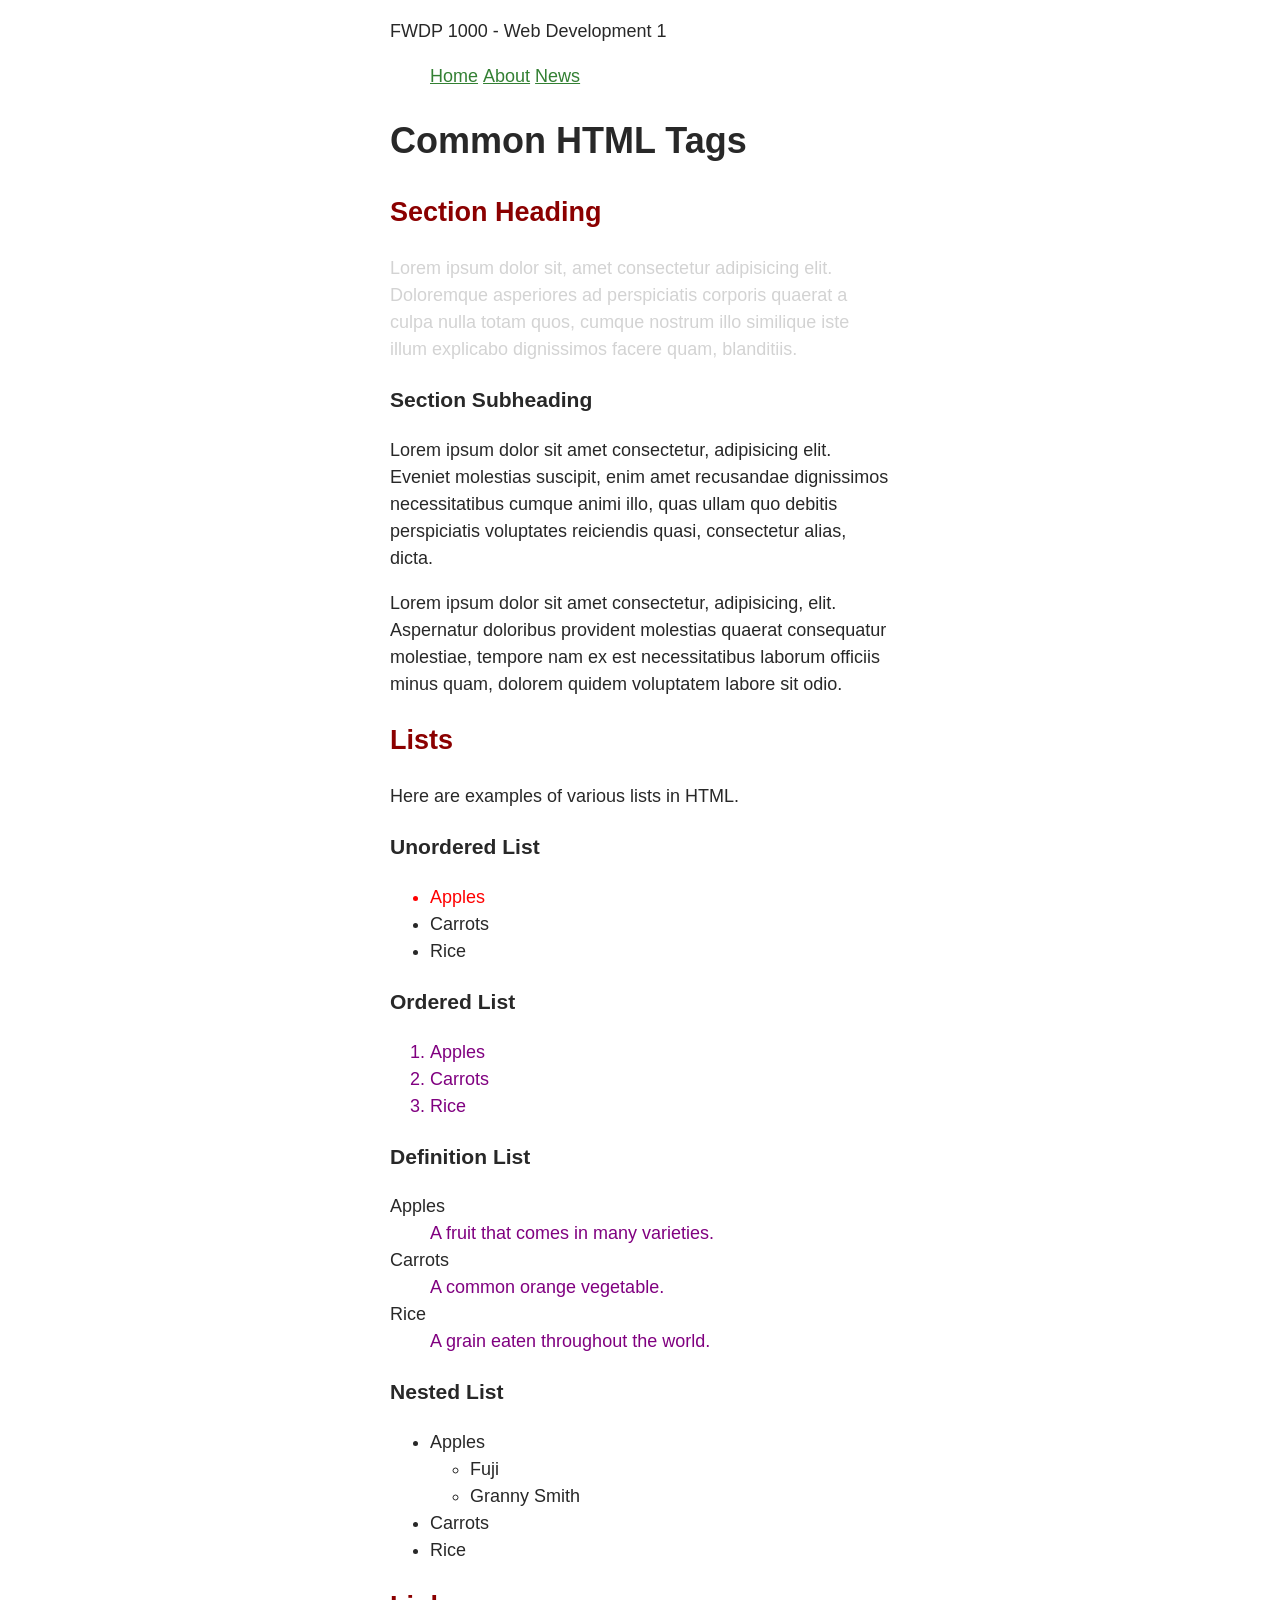
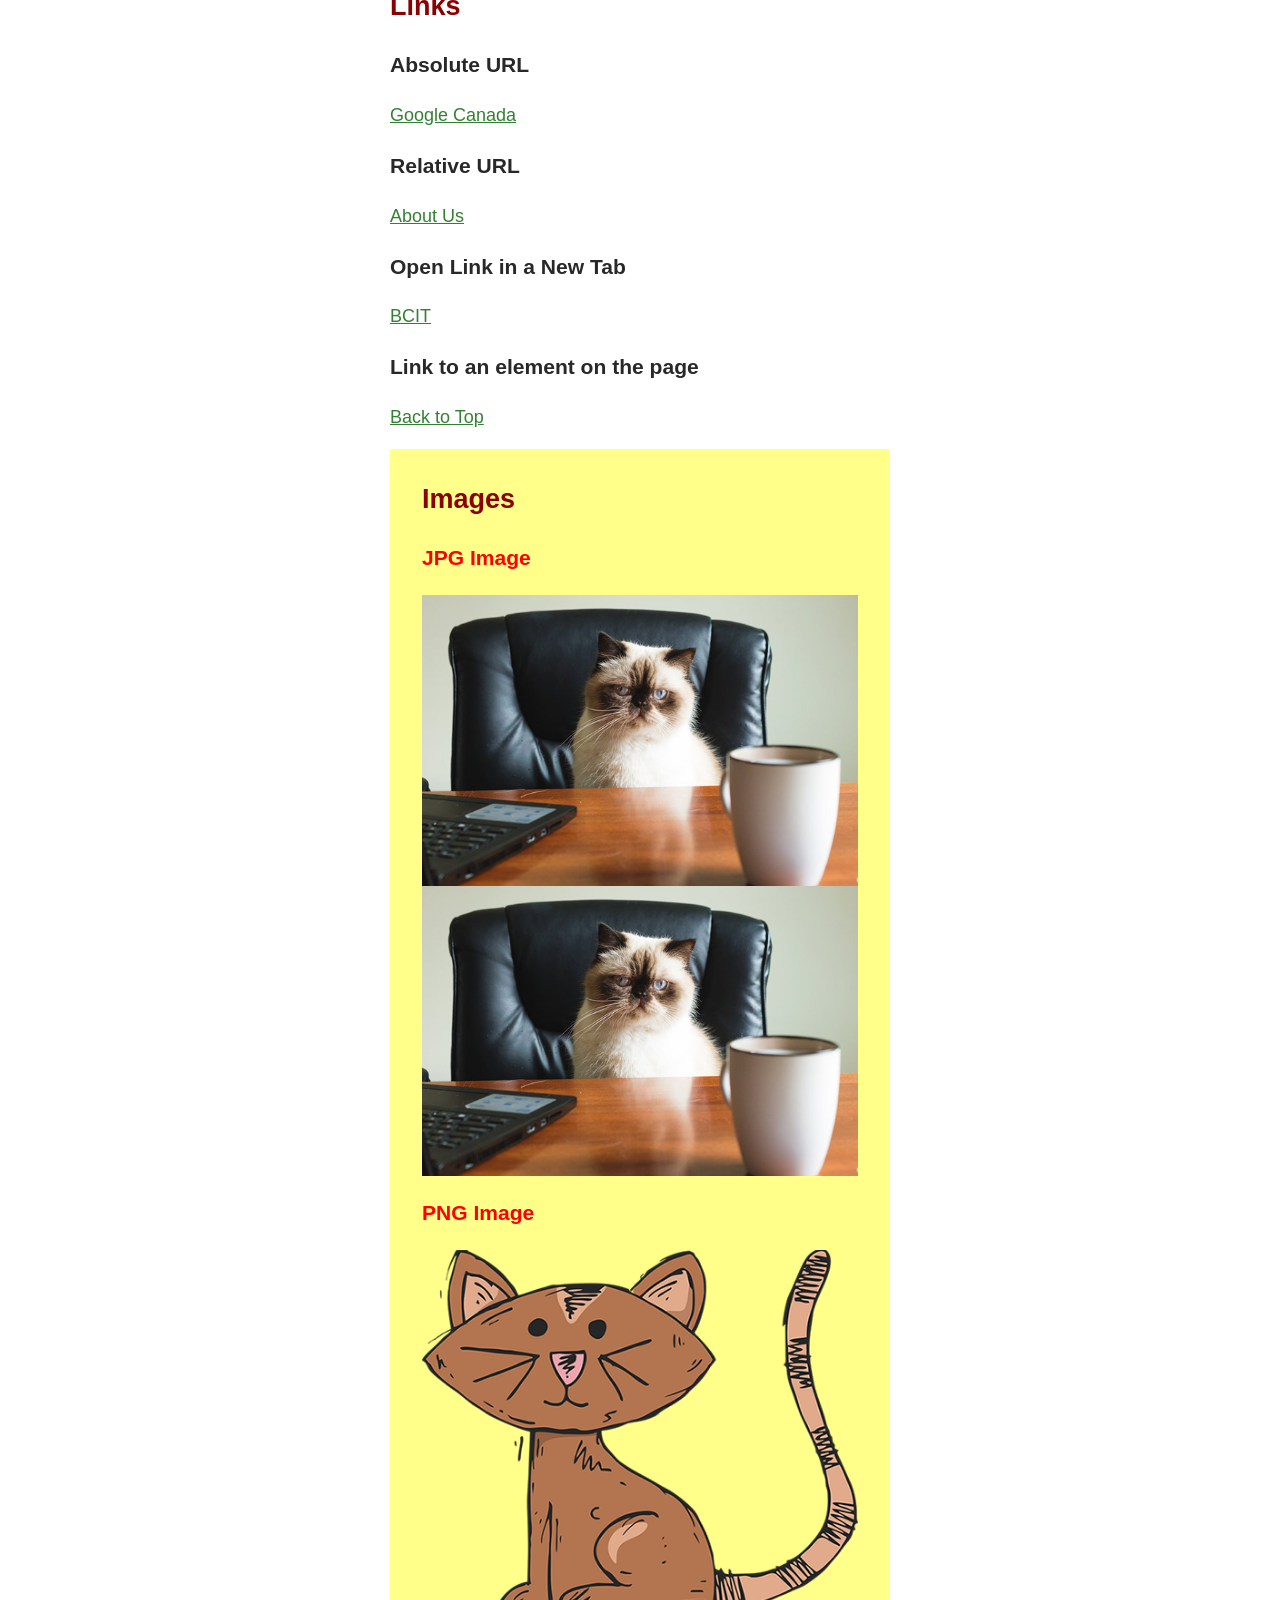
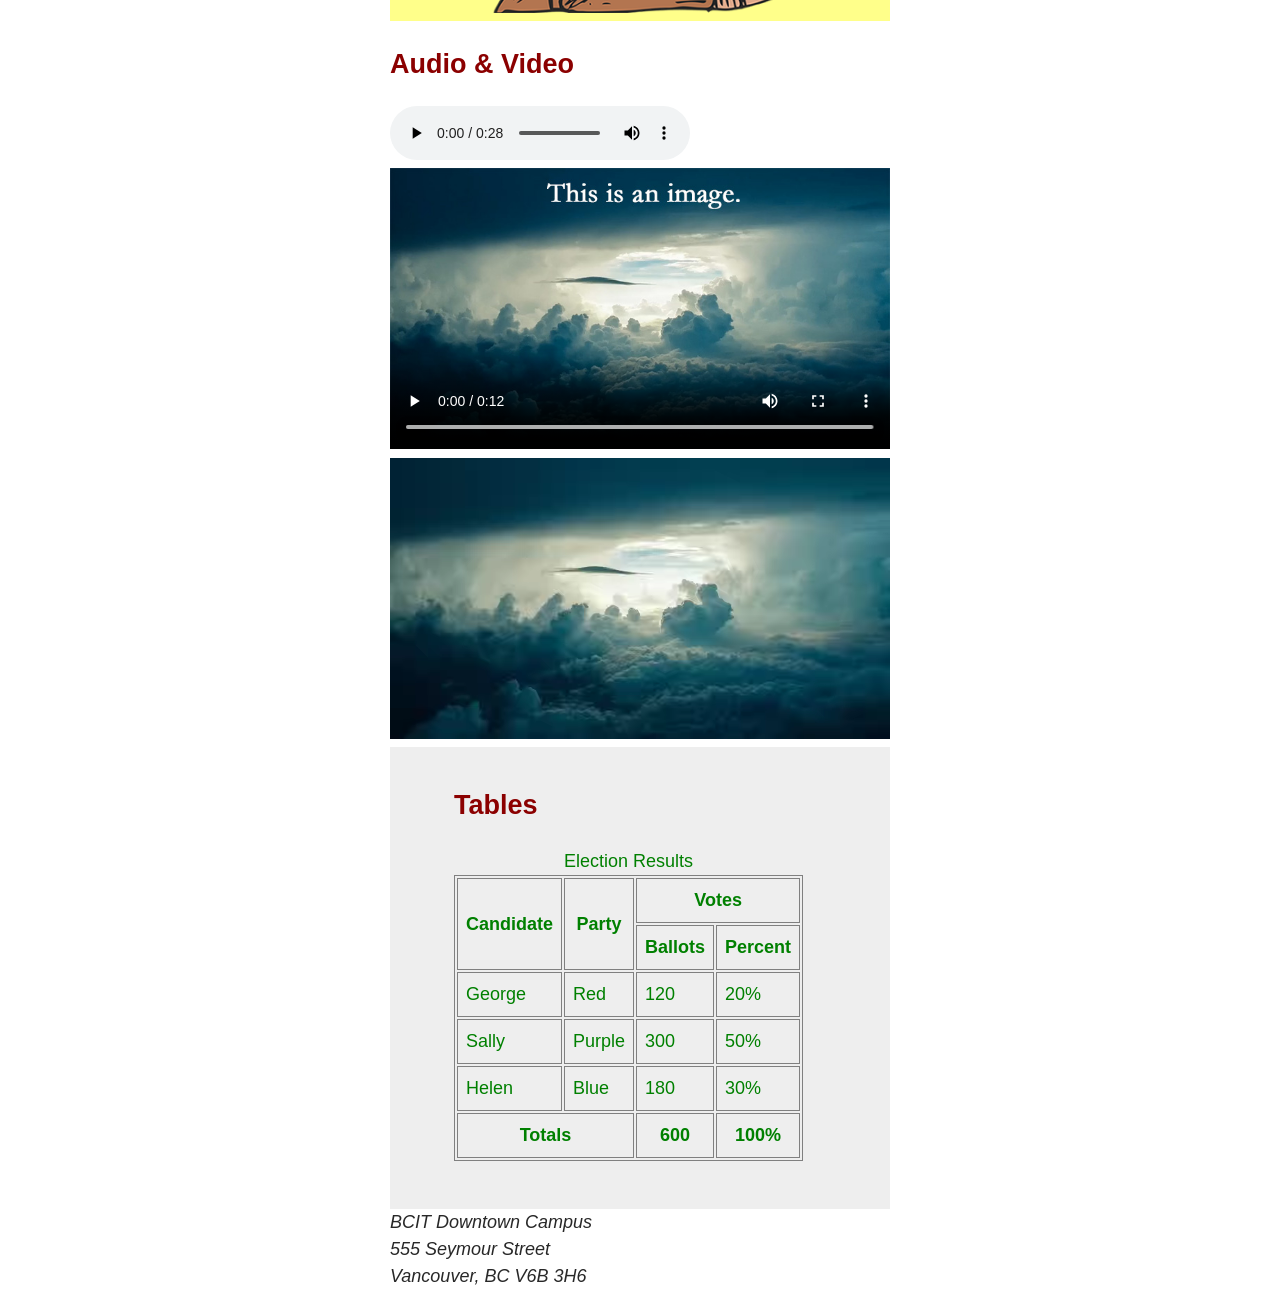
==== index.html @ de11b703 "init project" ====
<!doctype html>
<html lang="en">
<head>
	<meta charset="utf-8">
	<title>Common HTML Tags</title>
	<style>
		table, th, td {
			border: 1px solid gray;
		}
	</style>
	<link rel="stylesheet" href="styles/normalize-fwd.css">
	<link rel="stylesheet" href="styles/styles.css">
</head>

<body id="top">
	
	<header>
		<p>FWDP 1000 - Web Development 1</p>
		<nav>
			<ul>
				<li><a href="index.html">Home</a></li>
				<li><a href="about-us.html">About</a></li>
				<li><a href="news.html">News</a></li>
			</ul>
		</nav>
	</header>

	<main>
		<h1>Common HTML Tags</h1>
		
		<section>
			<h2>Section Heading</h2>
			<p class="warning bg-gray">Lorem ipsum dolor sit, amet consectetur adipisicing elit. Doloremque asperiores ad perspiciatis corporis quaerat a culpa nulla totam quos, cumque nostrum illo similique iste illum explicabo dignissimos facere quam, blanditiis.</p>

			<h3>Section Subheading</h3>
			<p>Lorem ipsum dolor sit amet consectetur, adipisicing elit. Eveniet molestias suscipit, enim amet recusandae dignissimos necessitatibus cumque animi illo, quas ullam quo debitis perspiciatis voluptates reiciendis quasi, consectetur alias, dicta.</p>

			<p>Lorem ipsum dolor sit amet consectetur, adipisicing, elit. Aspernatur doloribus provident molestias quaerat consequatur molestiae, tempore nam ex est necessitatibus laborum officiis minus quam, dolorem quidem voluptatem labore sit odio.</p>
		</section>

		<section>
			<h2>Lists</h2>
			<p>Here are examples of various lists in HTML.</p>

			<h3>Unordered List</h3>
			<ul>
				<li class="warning">Apples</li>
				<li>Carrots</li>
				<li>Rice</li>
			</ul>

			<h3>Ordered List</h3>
			<ol>
				<li>Apples</li>
				<li>Carrots</li>
				<li>Rice</li>
			</ol>

			<h3>Definition List</h3>
			<dl>
				<dt>Apples</dt>
				<dd>A fruit that comes in many varieties.</dd>

				<dt>Carrots</dt>
				<dd>A common orange vegetable.</dd>

				<dt>Rice</dt>
				<dd>A grain eaten throughout the world.</dd>
			</dl>

			<h3>Nested List</h3>
			<ul>
				<li>Apples
					<ul>
						<li>Fuji</li>
						<li>Granny Smith</li>
					</ul>
				</li>
				<li>Carrots</li>
				<li>Rice</li>
			</ul>
		</section>

		<section>
			<h2>Links</h2>

			<h3>Absolute URL</h3>	
			<p><a href="http://google.ca">Google Canada</a></p>

			<h3>Relative URL</h3>
			<p><a href="about-us.html">About Us</a></p>

			<h3>Open Link in a New Tab</h3>
			<p><a href="https://bcit.ca" target="_blank" rel="noopener noreferrer">BCIT</a></p>

			<h3>Link to an element on the page</h3>
			<p><a href="#top">Back to Top</a></p>
		</section>

		<section class="warning">
			<h2>Images</h2>

			<h3>JPG Image</h3>
			<img src="images/cat-photo.jpg" alt="A cat sitting at a desk">
			<img src="images/cat-photo.jpg" alt="A cat sitting at a desk">

			<h3>PNG Image</h3>
			<img src="images/cat-drawing.png" alt="A drawing of a cat">
		</section>

		<section>
			<h2>Audio & Video</h2>

			<audio controls>
				<source src="media/dialup-internet.mp3">
				Your browser does not support the audio element.
			</audio>

			<video width="720" controls poster="images/storm.jpg">
				<source src="media/storm.webm" type="video/webm">
				<source src="media/storm.mp4" type="video/mp4">
				Your browser does not support the video element.
			</video>

			<video autoplay muted loop playsinline >
				<source src="media/storm.webm" type="video/webm">
				<source src="media/storm.mp4" type="video/mp4">
				Your browser does not support the video element.
			</video>
		</section>

		<section class="section-table">
			<h2>Tables</h2>

			<table class="table-custom">
				<caption>Election Results</caption>
				<thead>
					<tr>
						<th rowspan="2">Candidate</th>
						<th rowspan="2">Party</th>
						<th colspan="2">Votes</th>
					</tr>
					<tr>
						<th>Ballots</th>
						<th>Percent</th>
					</tr>
				</thead>
				<tbody>
					<tr>
						<td>George</td>
						<td>Red</td>
						<td>120</td>
						<td>20%</td>
					</tr>
					<tr>
						<td>Sally</td>
						<td>Purple</td>
						<td>300</td>
						<td>50%</td>
					</tr>
					<tr>
						<td>Helen</td>
						<td>Blue</td>
						<td>180</td>
						<td>30%</td>
					</tr>
				</tbody>
				<tfoot>
					<tr>
						<th colspan="2">Totals</th>
						<th>600</th>
						<th>100%</th>
					</tr>
				</tfoot>
			</table>
		</section>
		
	</main>

	<footer>
		<address>
			BCIT Downtown Campus<br>
			555 Seymour Street<br>
			Vancouver, BC V6B 3H6<br>
		</address>
	</footer>

</body>
</html>
---- styles/styles.css ----
body {
	font-family: Arial,"Helvetica Neue",Helvetica,sans-serif;
	font-size: 18px;
	font-weight: 400;
	line-height: 1.5;
	color: rgb(40, 40, 40);
	max-width: 31.25rem;
	margin: 0 auto;
}

h2 {
	color: darkred;
}

.warning {
	color: #ff0000;
}

.bg-gray {
	color: lightgray;
}

ol li,
dd {
	color: purple;
}

section.warning {
	background-color: #ffff0075;
	padding: .5rem 2rem;
}

.section-table {
	background-color: #eee;
	/*padding-top: 1rem;
	padding-right: 2rem;
	padding-bottom: 3rem;
	padding-left: 4rem;*/
	padding: 1rem 2rem 3rem 4rem;
}

.table-custom {
	color: green;
}

table {
	color: orange;
}

td,
th {
	padding: .5rem;
}

nav li {
	display: inline-block;
}

section.warning img {
	display: block;
}

a { 
	color: #338033; 
}

a:visited {
	color: #003800;
}

a:hover,
a:focus {
	background-color: #003800;
	color: #ffffff;
}

a:focus {
	outline: 1px dotted #003800;
}

a:active {
	background-color: #ff0000;
}
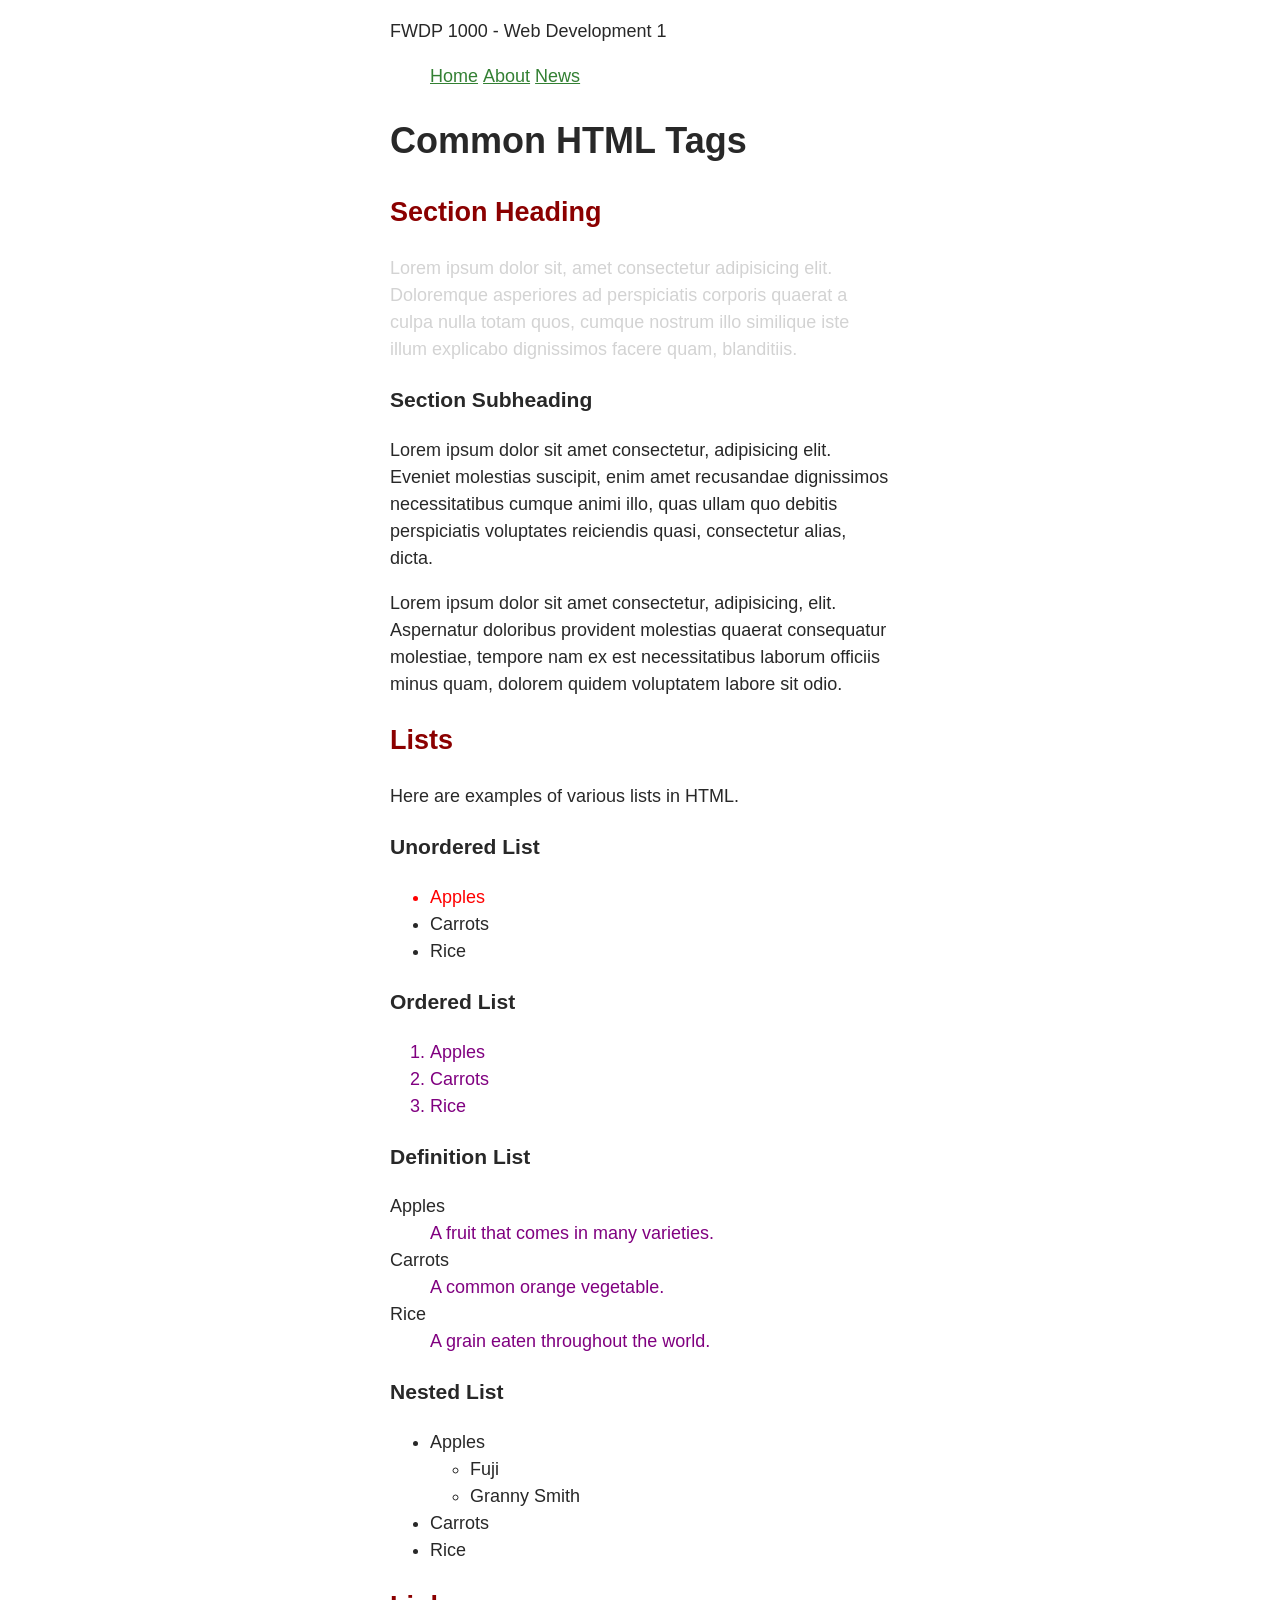
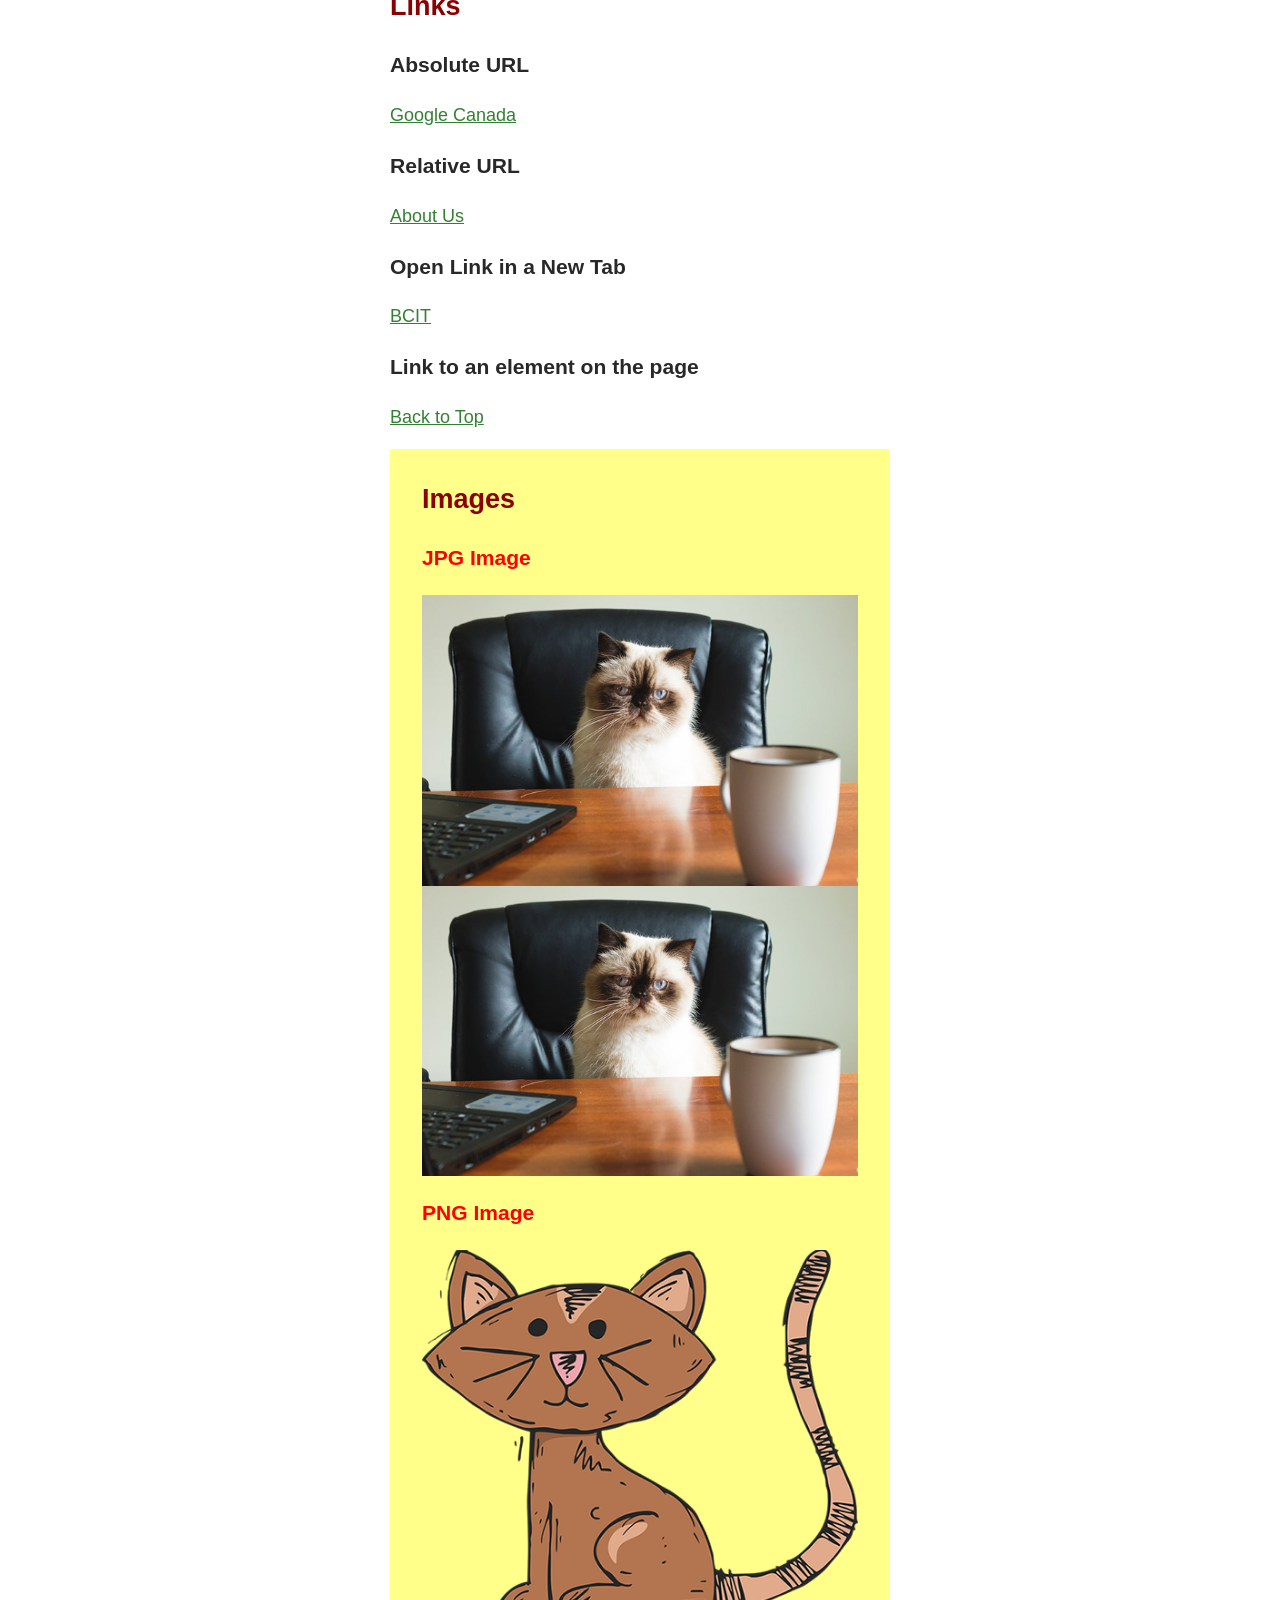
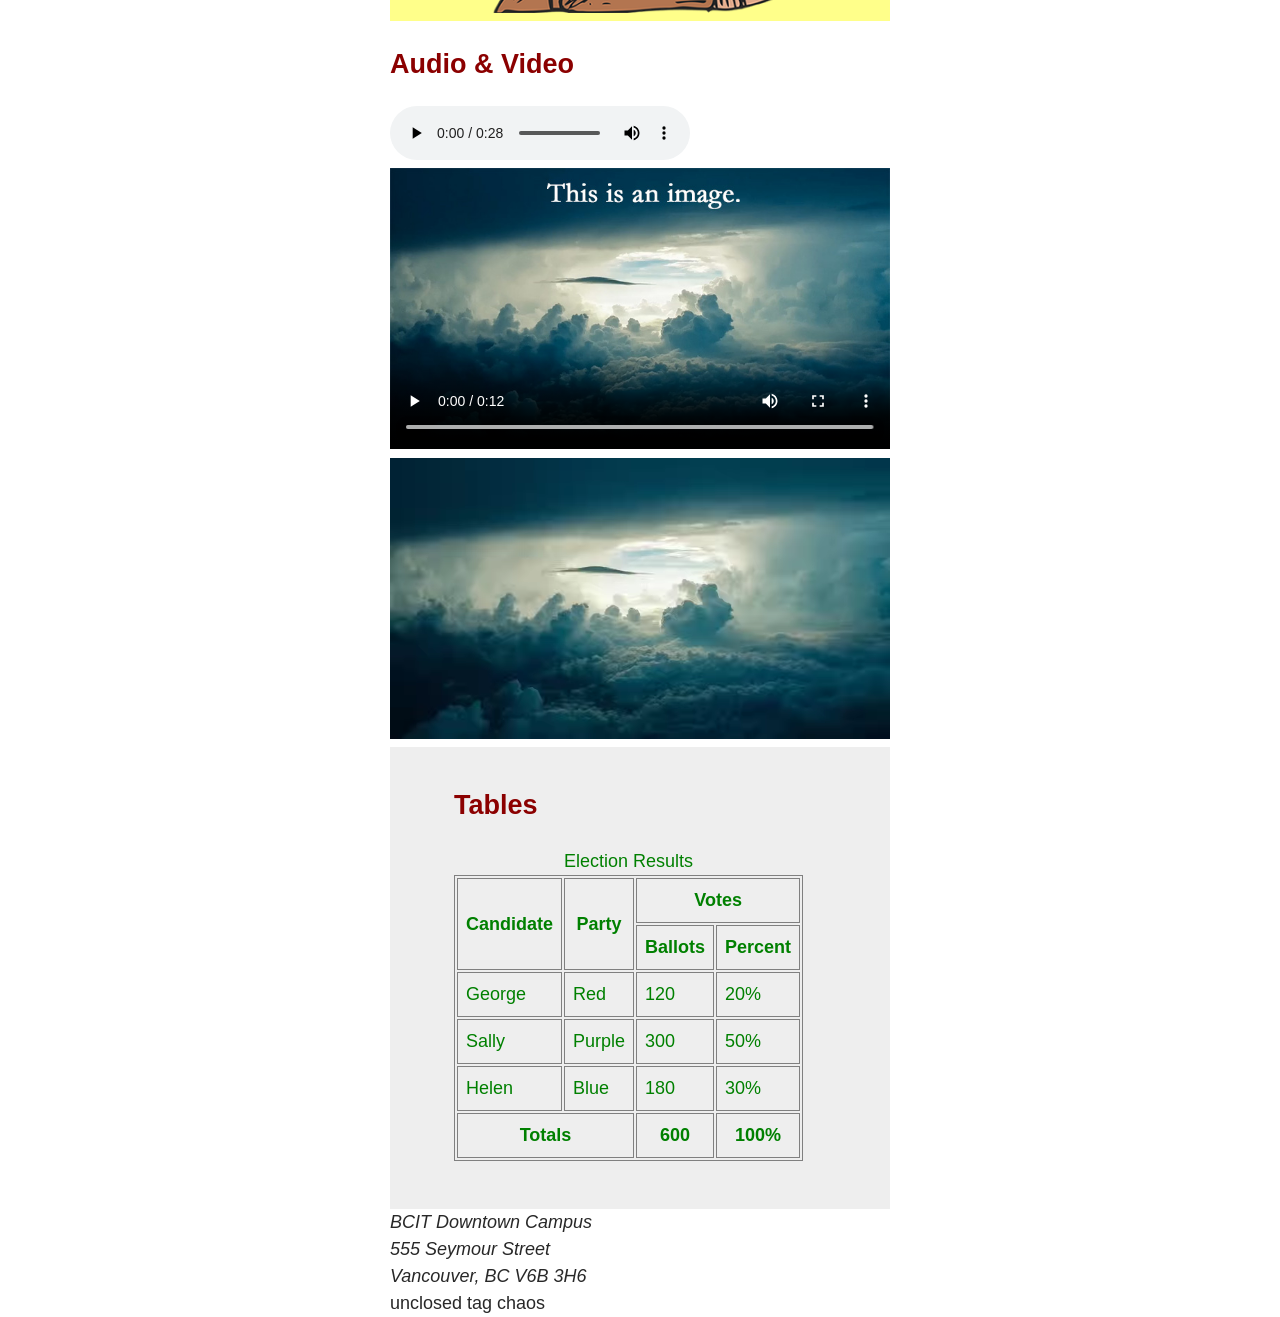
==== commit 4ad7b123: "testing github html validation with broken html" ====
--- a/index.html
+++ b/index.html
@@ -187,3 +187,6 @@
 
 </body>
 </html>
+
+<div class="test-error" <p>unclosed tag chaos
+
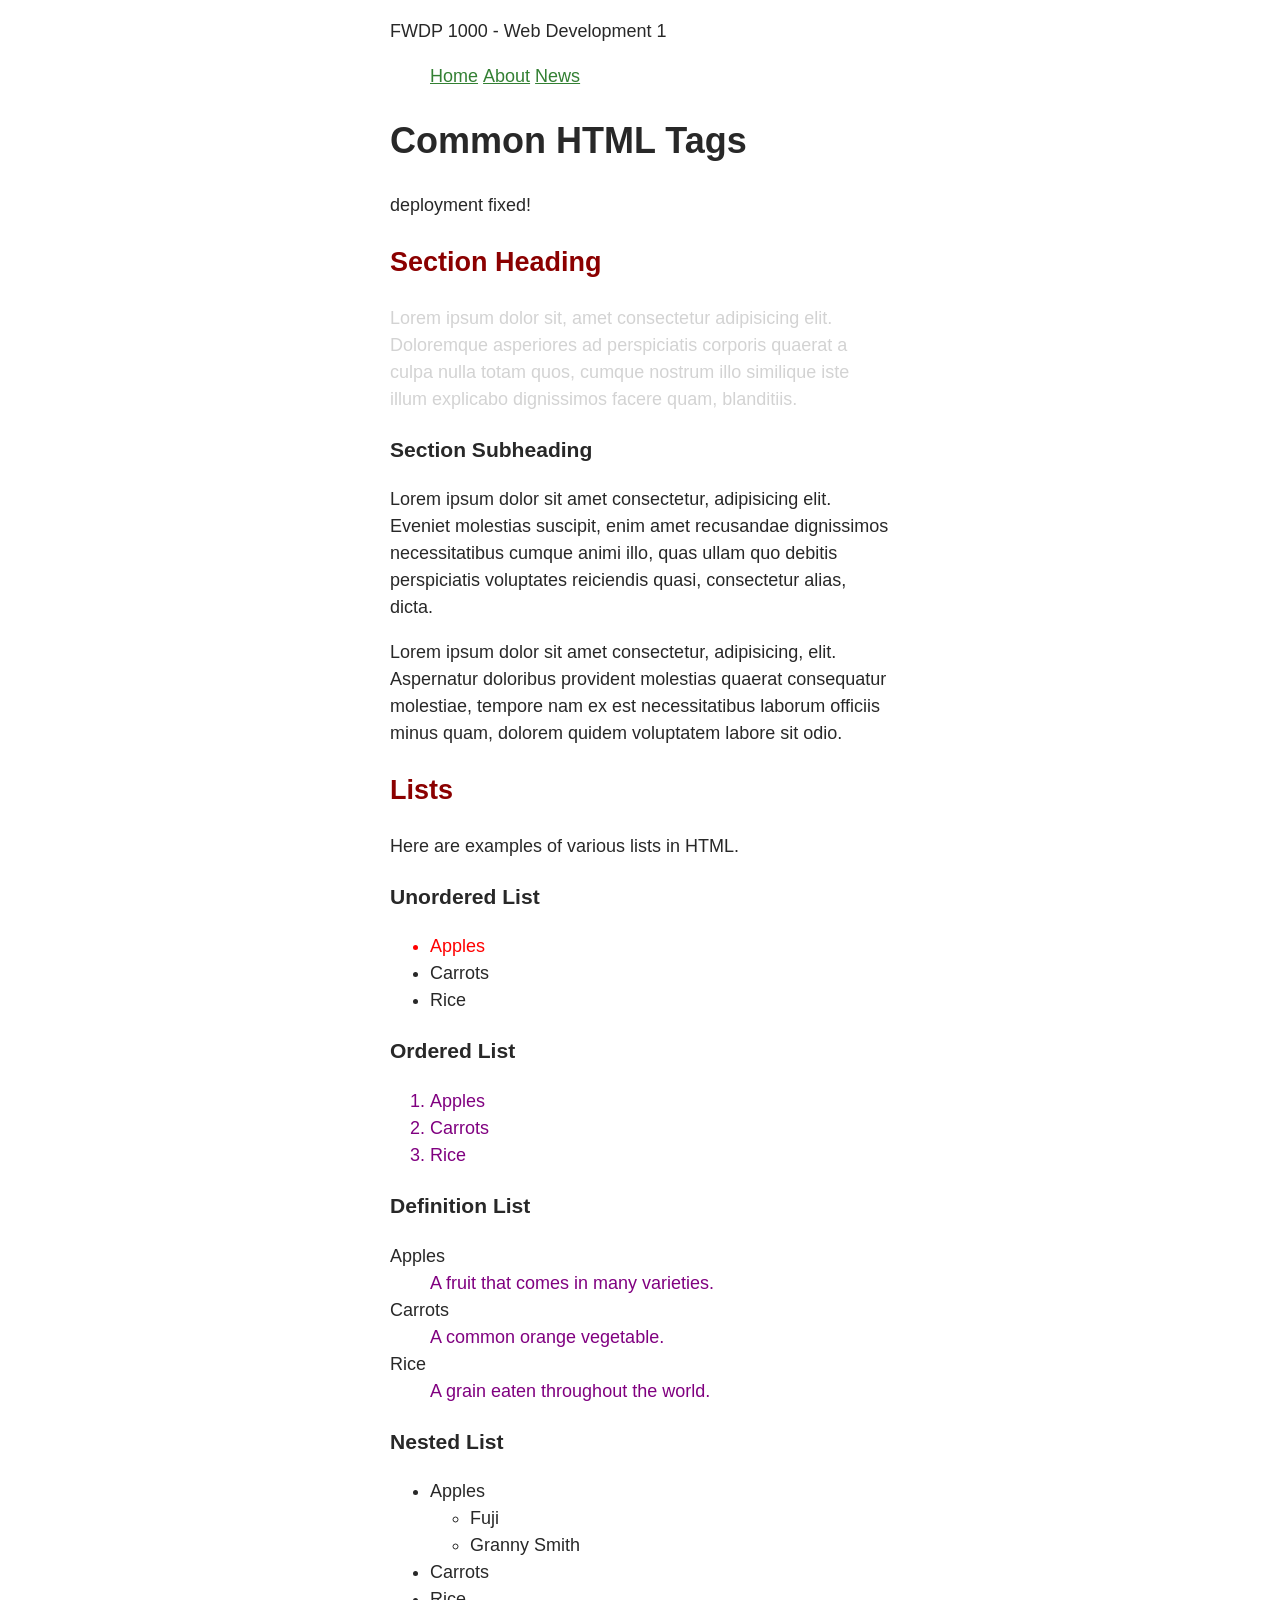
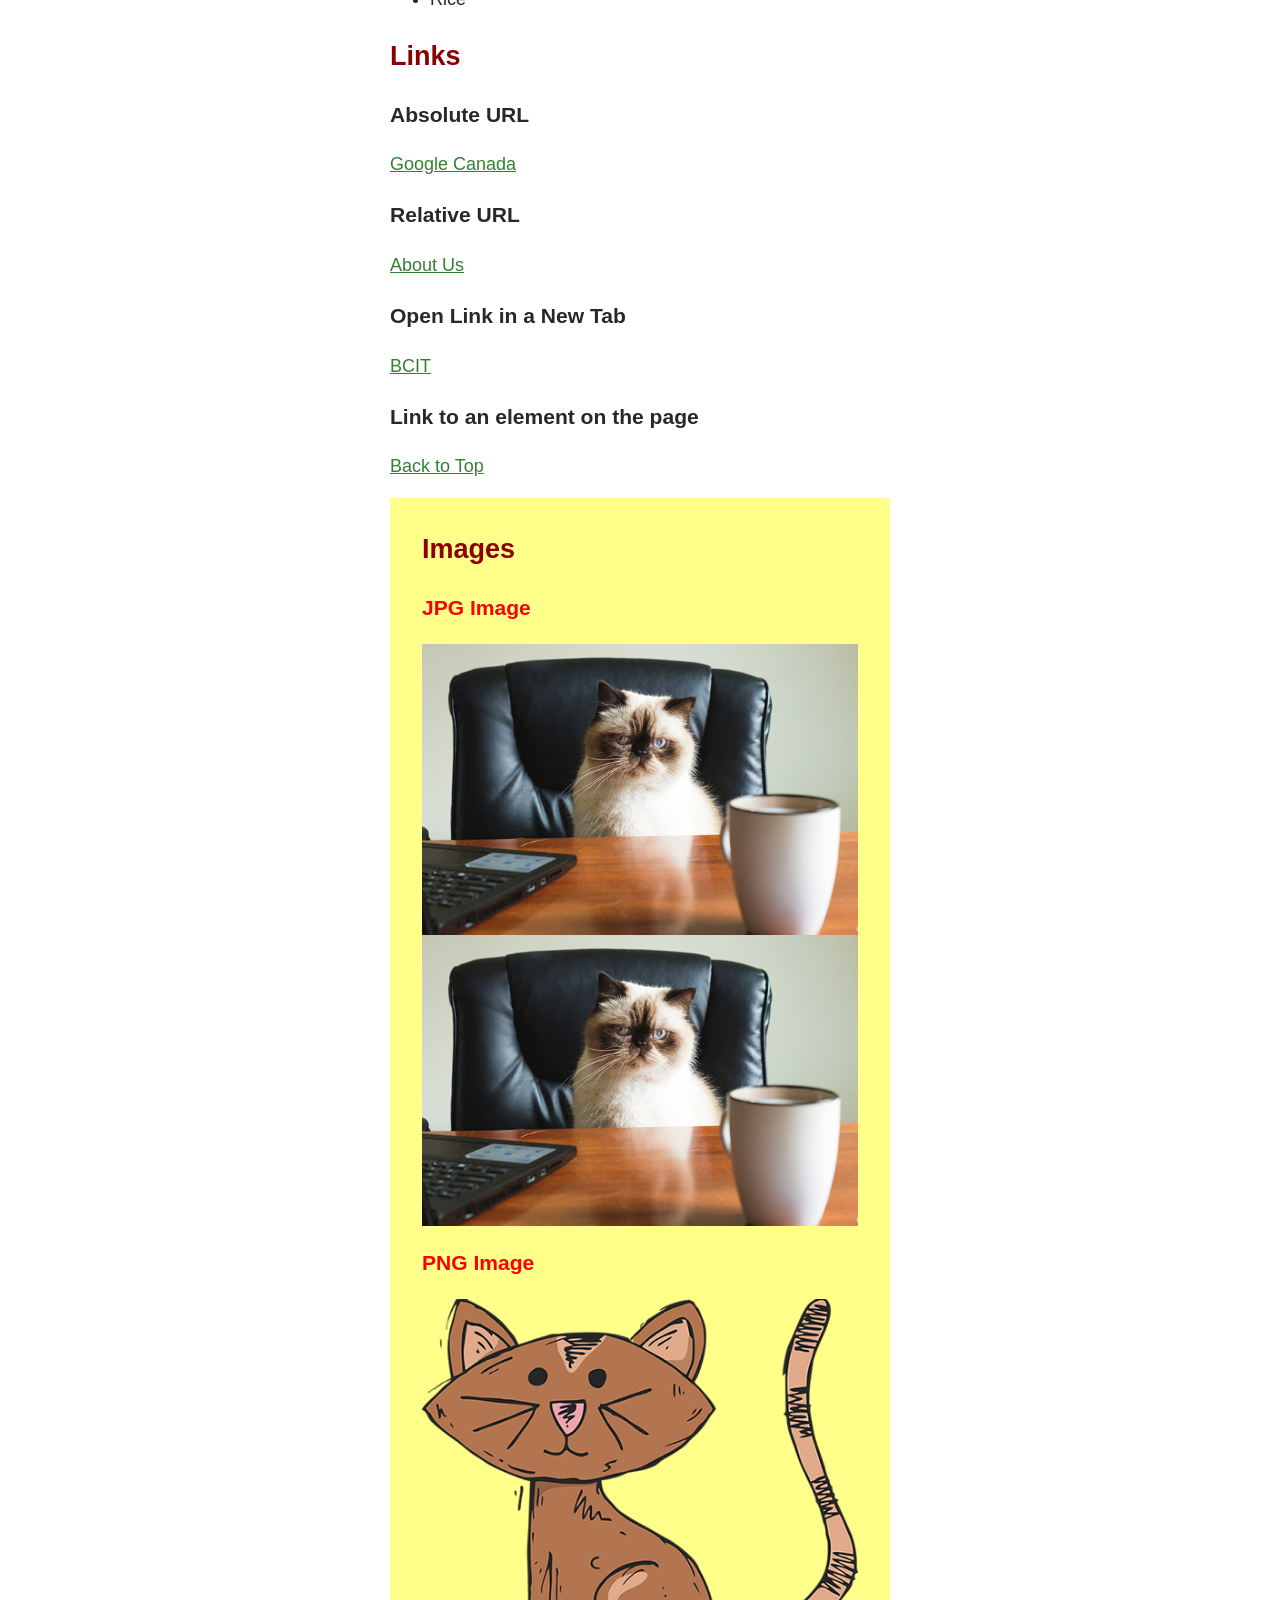
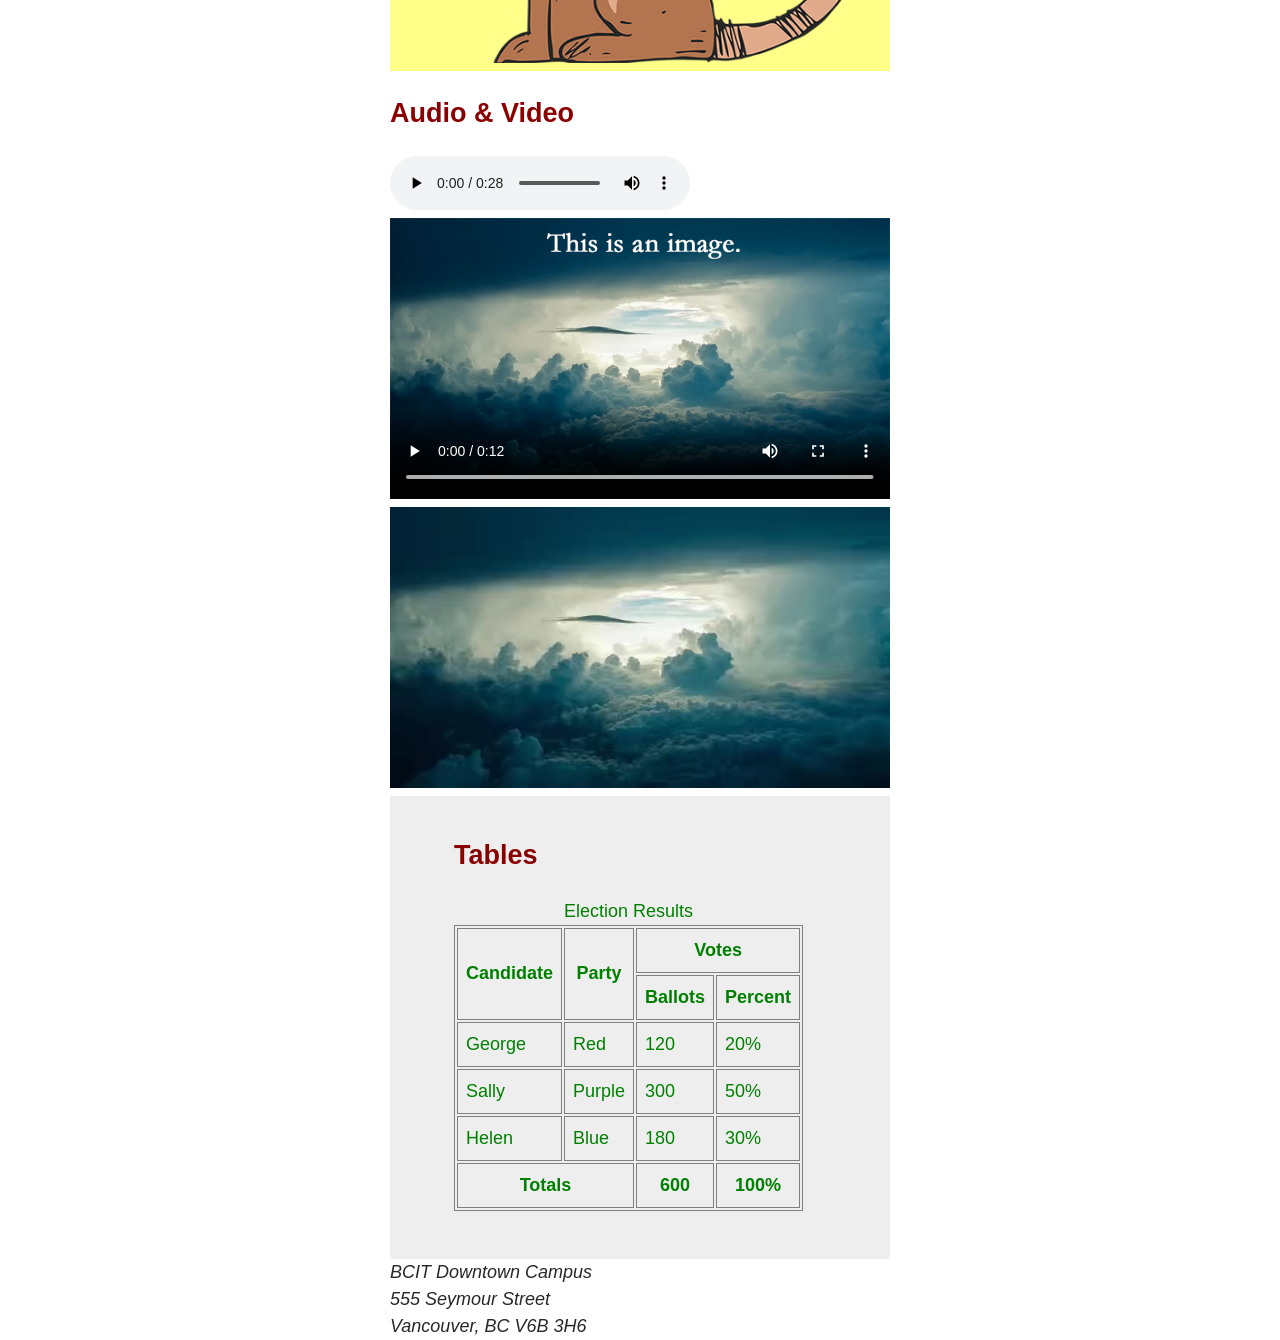
==== commit ef918c34: "fixed broken html and added disclaimer" ====
--- a/index.html
+++ b/index.html
@@ -27,7 +27,7 @@
 
 	<main>
 		<h1>Common HTML Tags</h1>
-		
+		<p>deployment fixed!</p>
 		<section>
 			<h2>Section Heading</h2>
 			<p class="warning bg-gray">Lorem ipsum dolor sit, amet consectetur adipisicing elit. Doloremque asperiores ad perspiciatis corporis quaerat a culpa nulla totam quos, cumque nostrum illo similique iste illum explicabo dignissimos facere quam, blanditiis.</p>
@@ -188,5 +188,3 @@
 </body>
 </html>
 
-<div class="test-error" <p>unclosed tag chaos
-
